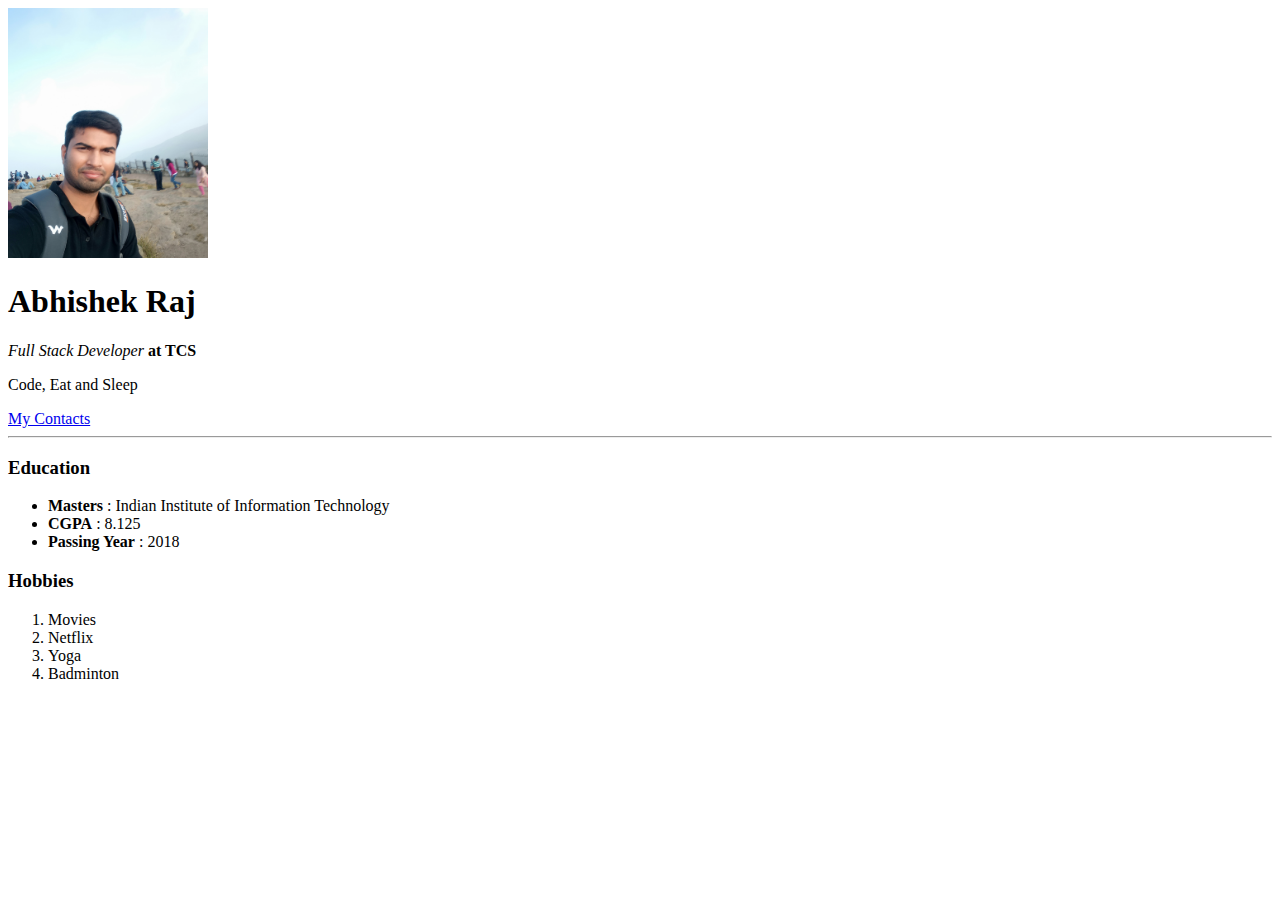
==== index.html @ 3e3fe30f "Html for the website" ====
<!DOCTYPE html>
<!--[if lt IE 7]>      <html class="no-js lt-ie9 lt-ie8 lt-ie7"> <![endif]-->
<!--[if IE 7]>         <html class="no-js lt-ie9 lt-ie8"> <![endif]-->
<!--[if IE 8]>         <html class="no-js lt-ie9"> <![endif]-->
<!--[if gt IE 8]><!--> <html class="no-js"> <!--<![endif]-->
    <head>
        <meta charset="utf-8">
        <meta http-equiv="X-UA-Compatible" content="IE=edge">
        <title>Abhishek Raj personal site</title>
        <meta name="description" content="">
        <meta name="viewport" content="width=device-width, initial-scale=1">
        <link rel="stylesheet" href="">
    </head>
    <body>
        <!--[if lt IE 7]>
            <p class="browsehappy">You are using an <strong>outdated</strong> browser. Please <a href="#">upgrade your browser</a> to improve your experience.</p>
        <![endif]-->
        
        <script src="" async defer></script>
        <img src="Images/mypic.jpg" height="250" width="200" alt="Abhishek Raj profile Picture">

        <h1>Abhishek Raj</h1>
        <p><em>Full Stack Developer</em><strong> at TCS</strong></p>
        <p>Code, Eat and Sleep</p>
        <a href="contact.html">My Contacts</a>
        <hr>

        <h3>Education</h3>
        <ul>
            <li><strong>Masters</strong> : Indian Institute of Information Technology</li>
            <li><strong>CGPA</strong> : 8.125</li>
            <li><strong>Passing Year</strong> : 2018</li>
        </ul>

        <h3>Hobbies</h3>
        <ol>
            <li>Movies</li>
            <li>Netflix</li>
            <li>Yoga</li>
            <li>Badminton</li>
        </ol>

    </body>
</html>
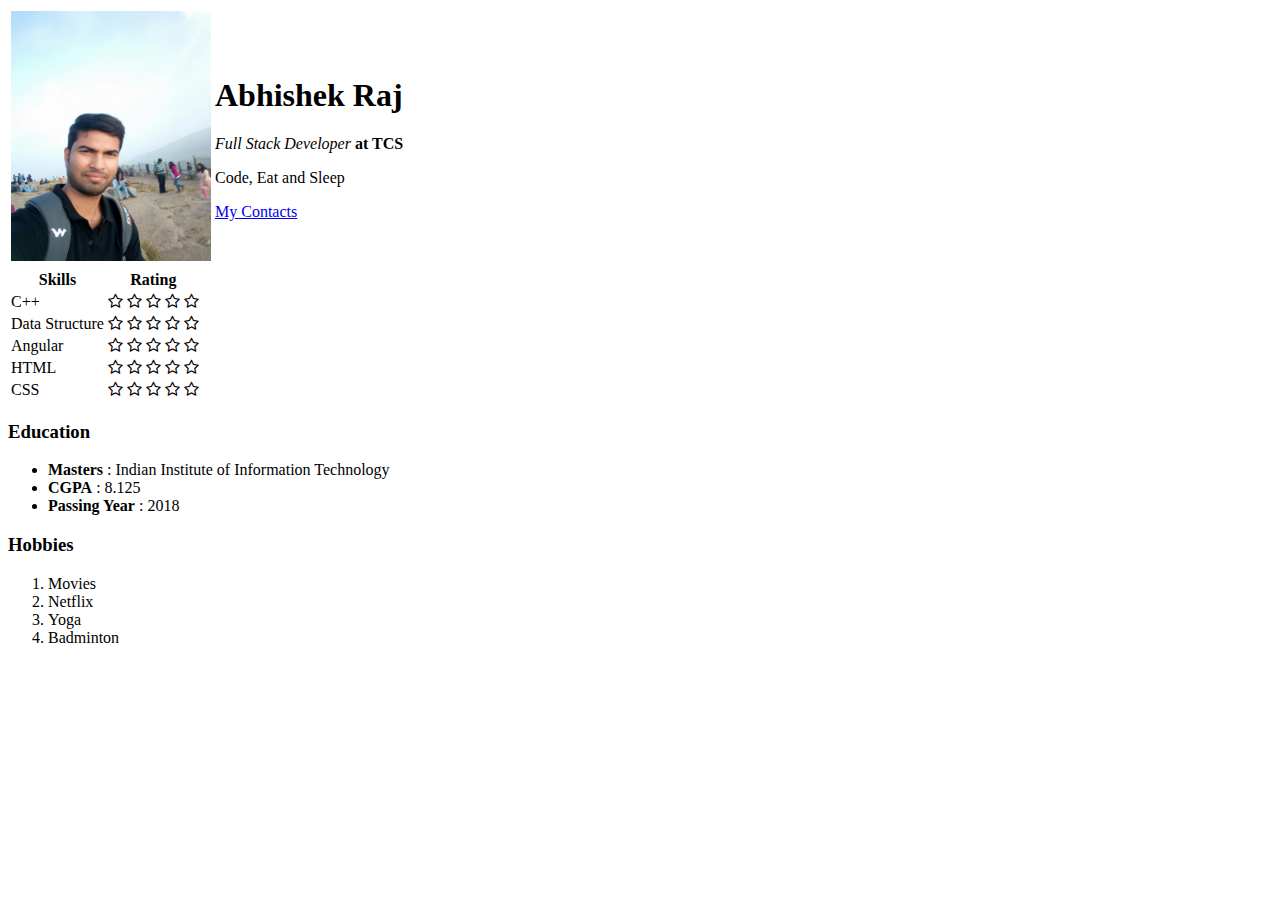
==== commit 08a5f8e7: "Adding skills" ====
--- a/index.html
+++ b/index.html
@@ -10,20 +10,77 @@
         <meta name="description" content="">
         <meta name="viewport" content="width=device-width, initial-scale=1">
         <link rel="stylesheet" href="">
+        <link rel="stylesheet" href="https://cdnjs.cloudflare.com/ajax/libs/font-awesome/4.7.0/css/font-awesome.min.css">
     </head>
     <body>
         <!--[if lt IE 7]>
             <p class="browsehappy">You are using an <strong>outdated</strong> browser. Please <a href="#">upgrade your browser</a> to improve your experience.</p>
         <![endif]-->
         
+        <table>
+            <td><img src="Images/mypic.jpg" height="250" width="200" alt="Abhishek Raj profile Picture">
+            </td>
+            <td><h1>Abhishek Raj</h1>
+                <p><em>Full Stack Developer</em><strong> at TCS</strong></p>
+                <p>Code, Eat and Sleep</p>
+                <a href="contact.html">My Contacts</a>
+                </td>
+        </table>
+
+
         <script src="" async defer></script>
-        <img src="Images/mypic.jpg" height="250" width="200" alt="Abhishek Raj profile Picture">
+        
+        <table>
+            <thead>
+                <th>Skills</th>
+                <th>Rating</th>
+            </thead>
 
-        <h1>Abhishek Raj</h1>
-        <p><em>Full Stack Developer</em><strong> at TCS</strong></p>
-        <p>Code, Eat and Sleep</p>
-        <a href="contact.html">My Contacts</a>
-        <hr>
+            <tbody>
+                <tr>
+                    <td>C++</td>
+                    <td><i class="fa fa-star-o fa-1x rating-star" id="rating-1" data-rating="1" tabindex="0" aria-label="Rate as one out of 5 stars" role="radio"></i>
+                        <i class="fa fa-star-o fa-1x rating-star" id="rating-2" data-rating="2" tabindex="0" aria-label="Rate as two out of 5 stars" role="radio"></i>
+                        <i class="fa fa-star-o fa-1x rating-star" id="rating-3" data-rating="3" tabindex="0" aria-label="Rate as three out of 5 stars" role="radio"></i>
+                        <i class="fa fa-star-o fa-1x rating-star" id="rating-4" data-rating="4" tabindex="0" aria-label="Rate as four out of 5 stars" role="radio"></i>
+                        <i class="fa fa-star-o fa-1x rating-star" id="rating-5" data-rating="5" tabindex="0" aria-label="Rate as five out of 5 stars" role="radio"></i></span></td>
+                </tr>
+                <tr>
+                    <td>Data Structure</td>
+                    <td><i class="fa fa-star-o fa-1x rating-star" id="rating-1" data-rating="1" tabindex="0" aria-label="Rate as one out of 5 stars" role="radio"></i>
+                        <i class="fa fa-star-o fa-1x rating-star" id="rating-2" data-rating="2" tabindex="0" aria-label="Rate as two out of 5 stars" role="radio"></i>
+                        <i class="fa fa-star-o fa-1x rating-star" id="rating-3" data-rating="3" tabindex="0" aria-label="Rate as three out of 5 stars" role="radio"></i>
+                        <i class="fa fa-star-o fa-1x rating-star" id="rating-4" data-rating="4" tabindex="0" aria-label="Rate as four out of 5 stars" role="radio"></i>
+                        <i class="fa fa-star-o fa-1x rating-star" id="rating-5" data-rating="5" tabindex="0" aria-label="Rate as five out of 5 stars" role="radio"></i></span></td>
+                </tr>
+                <tr>
+                    <td>Angular</td>
+                    <td><i class="fa fa-star-o fa-1x rating-star" id="rating-1" data-rating="1" tabindex="0" aria-label="Rate as one out of 5 stars" role="radio"></i>
+                        <i class="fa fa-star-o fa-1x rating-star" id="rating-2" data-rating="2" tabindex="0" aria-label="Rate as two out of 5 stars" role="radio"></i>
+                        <i class="fa fa-star-o fa-1x rating-star" id="rating-3" data-rating="3" tabindex="0" aria-label="Rate as three out of 5 stars" role="radio"></i>
+                        <i class="fa fa-star-o fa-1x rating-star" id="rating-4" data-rating="4" tabindex="0" aria-label="Rate as four out of 5 stars" role="radio"></i>
+                        <i class="fa fa-star-o fa-1x rating-star" id="rating-5" data-rating="5" tabindex="0" aria-label="Rate as five out of 5 stars" role="radio"></i></span></td>
+                </tr>
+                <tr>
+                    <td>HTML</td>
+                    <td><i class="fa fa-star-o fa-1x rating-star" id="rating-1" data-rating="1" tabindex="0" aria-label="Rate as one out of 5 stars" role="radio"></i>
+                        <i class="fa fa-star-o fa-1x rating-star" id="rating-2" data-rating="2" tabindex="0" aria-label="Rate as two out of 5 stars" role="radio"></i>
+                        <i class="fa fa-star-o fa-1x rating-star" id="rating-3" data-rating="3" tabindex="0" aria-label="Rate as three out of 5 stars" role="radio"></i>
+                        <i class="fa fa-star-o fa-1x rating-star" id="rating-4" data-rating="4" tabindex="0" aria-label="Rate as four out of 5 stars" role="radio"></i>
+                        <i class="fa fa-star-o fa-1x rating-star" id="rating-5" data-rating="5" tabindex="0" aria-label="Rate as five out of 5 stars" role="radio"></i></span></td>
+                </tr>
+                <tr>
+                    <td>CSS</td>
+                    <td><i class="fa fa-star-o fa-1x rating-star" id="rating-1" data-rating="1" tabindex="0" aria-label="Rate as one out of 5 stars" role="radio"></i>
+                        <i class="fa fa-star-o fa-1x rating-star" id="rating-2" data-rating="2" tabindex="0" aria-label="Rate as two out of 5 stars" role="radio"></i>
+                        <i class="fa fa-star-o fa-1x rating-star" id="rating-3" data-rating="3" tabindex="0" aria-label="Rate as three out of 5 stars" role="radio"></i>
+                        <i class="fa fa-star-o fa-1x rating-star" id="rating-4" data-rating="4" tabindex="0" aria-label="Rate as four out of 5 stars" role="radio"></i>
+                        <i class="fa fa-star-o fa-1x rating-star" id="rating-5" data-rating="5" tabindex="0" aria-label="Rate as five out of 5 stars" role="radio"></i></span></td>
+                </tr>
+            </tbody>
+
+        </table>
+        
 
         <h3>Education</h3>
         <ul>
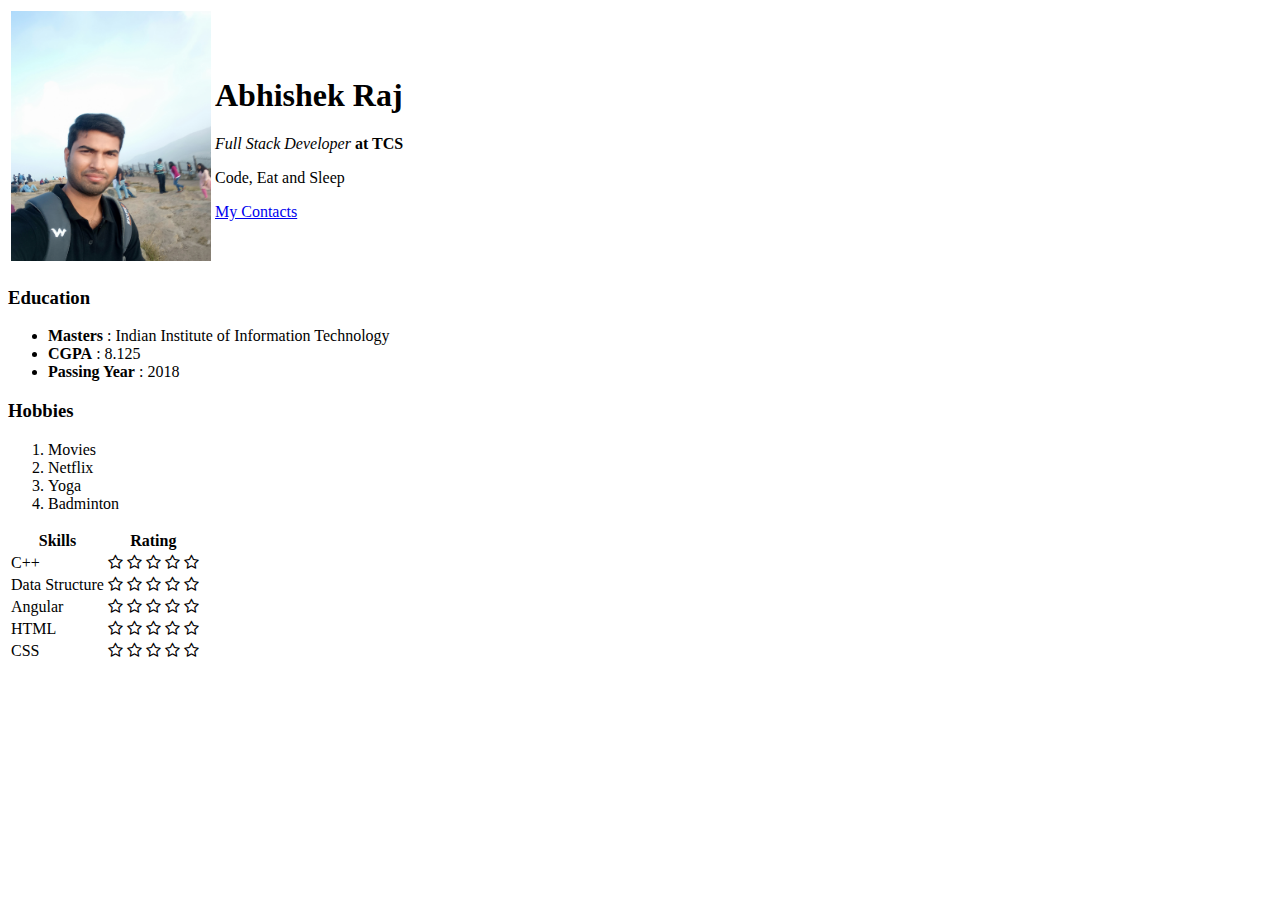
==== commit ce99b28c: "Added form in Contact Me !!" ====
--- a/index.html
+++ b/index.html
@@ -29,13 +29,12 @@
 
 
         <script src="" async defer></script>
-        
         <table>
             <thead>
                 <th>Skills</th>
                 <th>Rating</th>
             </thead>
-
+        
             <tbody>
                 <tr>
                     <td>C++</td>
@@ -78,24 +77,22 @@
                         <i class="fa fa-star-o fa-1x rating-star" id="rating-5" data-rating="5" tabindex="0" aria-label="Rate as five out of 5 stars" role="radio"></i></span></td>
                 </tr>
             </tbody>
-
-        </table>
         
-
         <h3>Education</h3>
-        <ul>
-            <li><strong>Masters</strong> : Indian Institute of Information Technology</li>
-            <li><strong>CGPA</strong> : 8.125</li>
-            <li><strong>Passing Year</strong> : 2018</li>
-        </ul>
-
-        <h3>Hobbies</h3>
-        <ol>
-            <li>Movies</li>
-            <li>Netflix</li>
-            <li>Yoga</li>
-            <li>Badminton</li>
-        </ol>
+            <ul>
+                <li><strong>Masters</strong> : Indian Institute of Information Technology</li>
+                <li><strong>CGPA</strong> : 8.125</li>
+                <li><strong>Passing Year</strong> : 2018</li>
+            </ul>
+    
+            <h3>Hobbies</h3>
+            <ol>
+                <li>Movies</li>
+                <li>Netflix</li>
+                <li>Yoga</li>
+                <li>Badminton</li>
+            </ol>
+        
 
     </body>
 </html>
